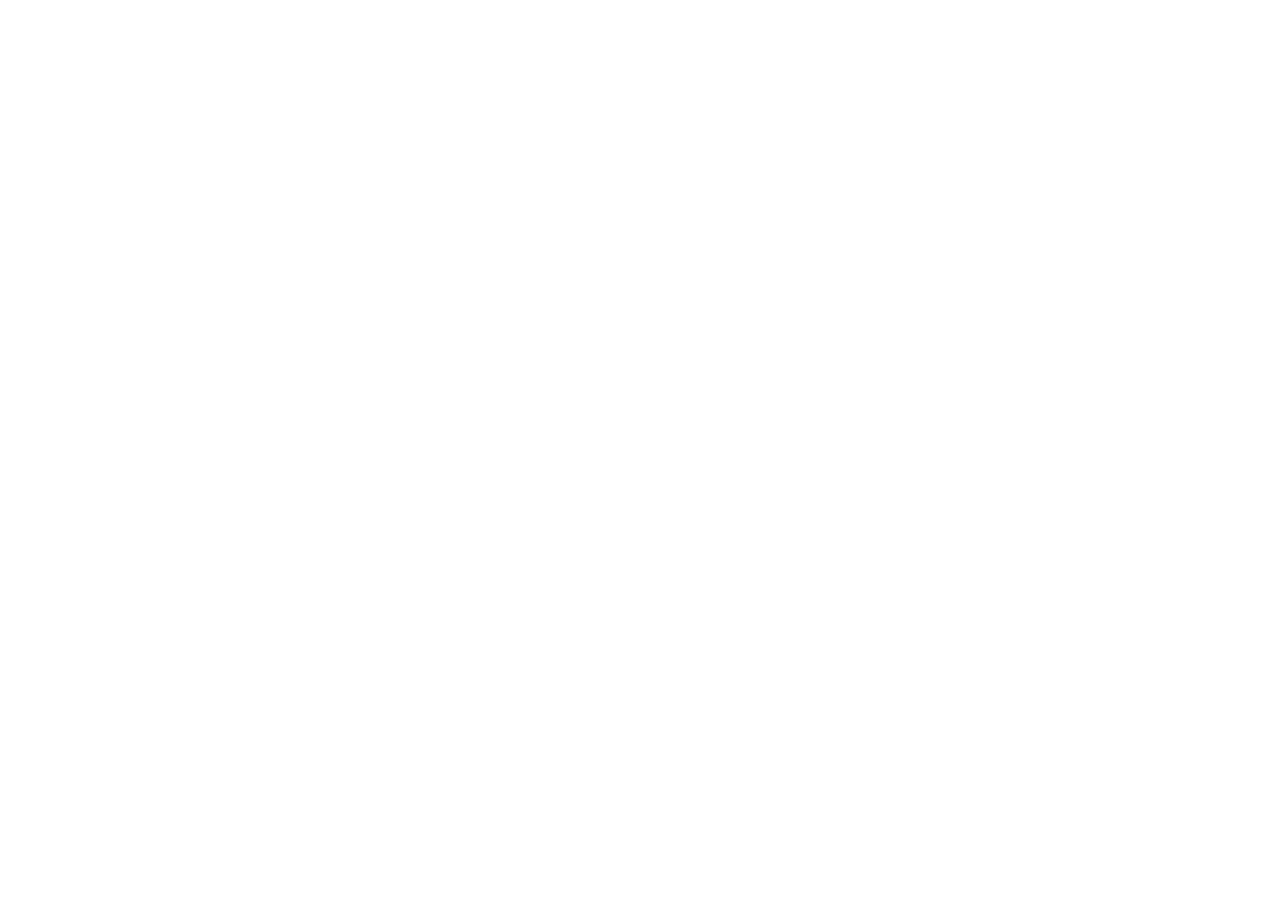
==== Ch02/02_01/Start/index.html @ 41a07566 "first commit" ====
<!DOCTYPE html>

<html lang="en">
<head>
	<title>02_01 Exercise - Start</title>
	<meta charset="utf-8">
	<meta content="width=device-width, initial-scale=1" name="viewport">
</head>

<body>
</body>
</html>
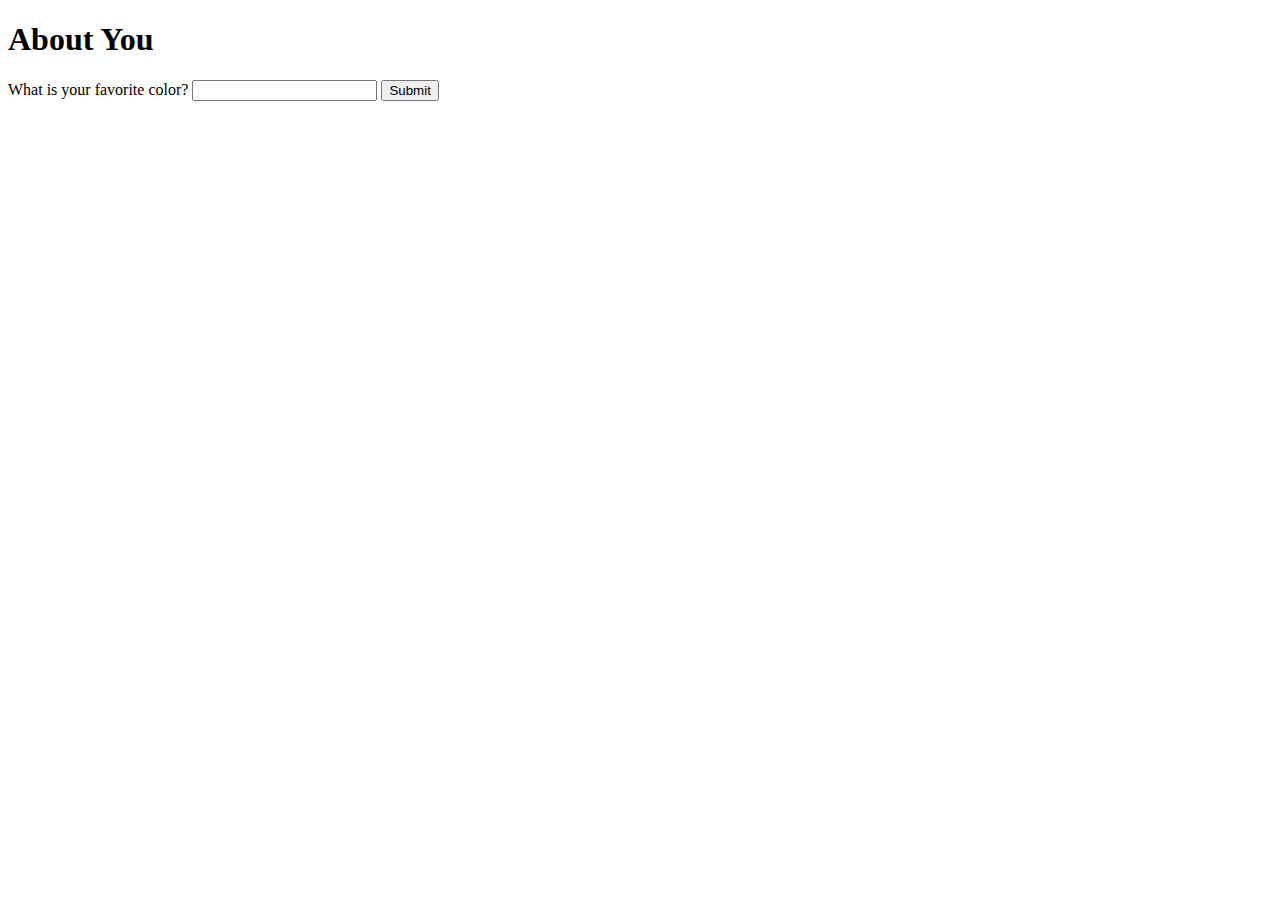
==== commit 698f131d: "Add basic form." ====
--- a/Ch02/02_01/Start/index.html
+++ b/Ch02/02_01/Start/index.html
@@ -8,5 +8,11 @@
 </head>
 
 <body>
+	<h1>About You</h1>
+	<form id="questions" method="post" action="">
+		<label for="favcolor">What is your favorite color?</label>
+		<input type="text" name="favcolor" id="favcolor">
+		<input type="submit">
+	</form>
 </body>
 </html>